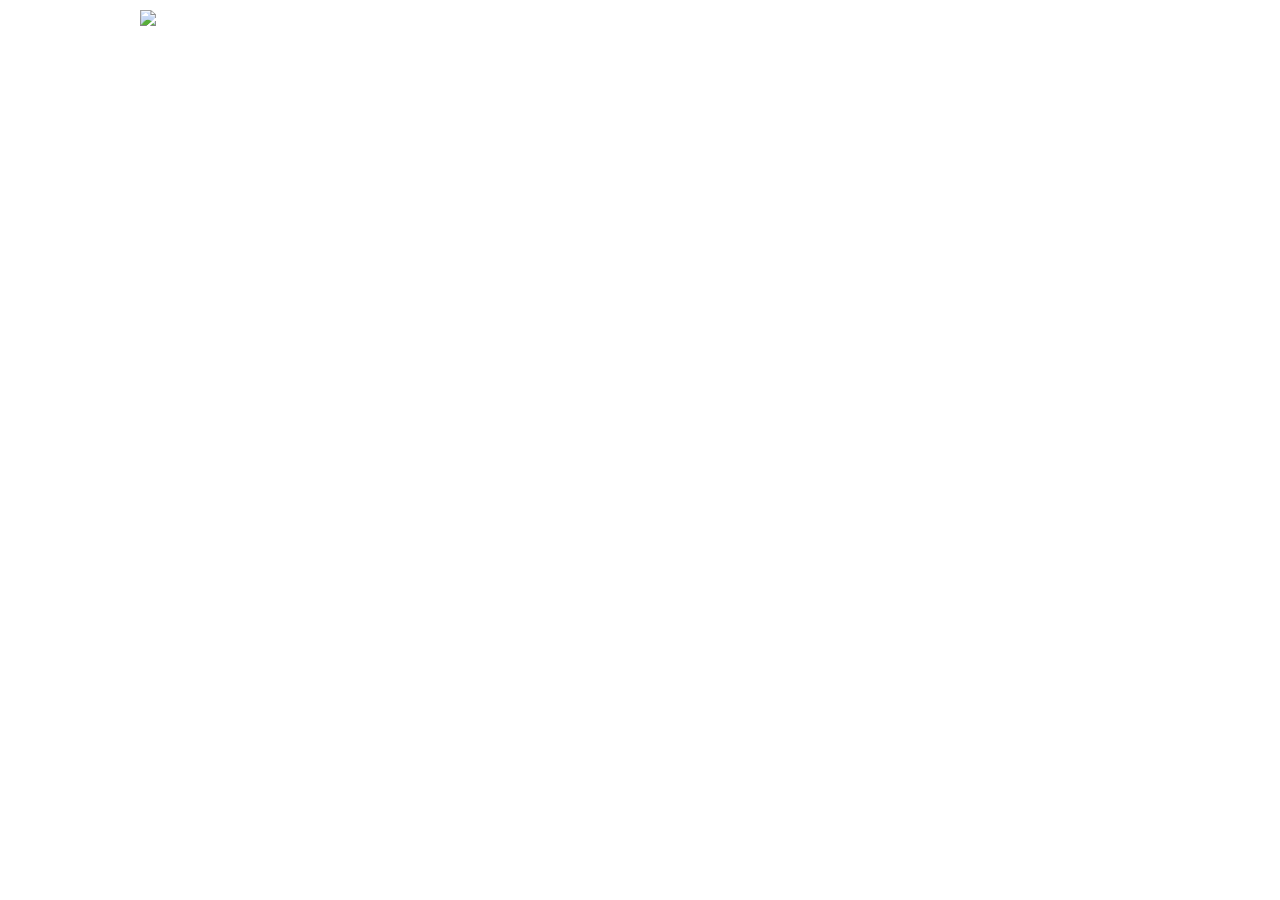
==== HTML/index.html @ 5599c860 "slick slider" ====
<!DOCTYPE html>
<html lang = "eng">
	<head>
		<title> Hector Chen </title>
		<meta name = "viewport" content = "width = device-width, initial-scale=1">
		<meta charset = "uft-8">
		<link rel = "shortcut_icon" href = "..." >
		<link href='https://fonts.googleapis.com/css?family=Pacifico' rel='stylesheet' type='text/css'>		
		<link rel = "stylesheet" href = "../CSS/style.css" >
	</head>

<body>
	<div class = "main">
		<div id = "container">
			<div class = "header">
				<div class = "center">
					<div class = "nav-down">
						<img class = "logo" src="../images/logo.png"/>

						<nav>
							<a class = "navbar" href="index.html">About</a>
							<a class = "navbar" href="portfolio.html">Work</a>
							<a class = "navbar" href="notes.html">Notes</a>
						</nav>
					</div>
				</div>
			</div>

			<span>
				<h1>I'm Hector</h1>
			</span>			
			<span>
				<h2>Death Before Defeat</h2>
			</span>
		</div>

	</div>

<script src="https://ajax.googleapis.com/ajax/libs/jquery/1.12.4/jquery.min.js"></script>
<script>
////// Hide Header on on scroll down
var didScroll;
var lastScrollTop = 0;
var delta = 5;
var navbarHeight = $('header').outerHeight();

$(window).scroll(function(event){
    didScroll = true;
});

setInterval(function() {
    if (didScroll) {
        hasScrolled();
        didScroll = false;
    }
}, 250);

function hasScrolled() {
    var st = $(this).scrollTop();
    
    // Make sure they scroll more than delta
    if(Math.abs(lastScrollTop - st) <= delta)
        return;
    
    // If they scrolled down and are past the navbar, add class .nav-up.
    // This is necessary so you never see what is "behind" the navbar.
    if (st > lastScrollTop && st > navbarHeight){
        // Scroll Down
        $('.header').removeClass('nav-down').addClass('nav-up');
    } else {
        // Scroll Up
        if(st + $(window).height() < $(document).height()) {
            $('.header').removeClass('nav-up').addClass('nav-down');
        }
    }
    
    lastScrollTop = st;
}

//CHANGE NAVBAR COLOR
$(document).ready(function(){       
   var scroll_start = 0;
   var startchange = $('#head');
   var offset = startchange.offset();
   $(document).scroll(function() { 
      scroll_start = $(this).scrollTop();
      if(scroll_start > offset.top) {
      	  $('.header').css("background-image", "none");
          $('.header').css('background-color', 'black');
       } else {
         $('.header').css("background-image", "url(../images/101.jpg)");

       }
   });
});

/////////

</script>

	

</body>
</html>
---- CSS/style.css ----
@font-face {
    font-family: 'mohave'; /*a name to be used later*/
    src: url('../Fonts/Mohave-Typefaces/Mohave-SemiBold.otf'); /*URL to font*/
}
body {
	margin: 0;
	font-family: 'mohave', cursive;
}


.main{
	height: 700px;
	background-image: url(../images/101.jpg);
	background-repeat: no-repeat;
	background-size: cover;
	background-position: center center;
}



.header {
	background-image: url(../images/101.jpg);
	background-size: cover;
    height: 60px;
    position: fixed;
    top: 0;
    transition: top 0.4s ease-in-out;
    width: 100%;
}

@media screen and (min-width: 1000px){
	#container{
		height: 700px;
		width: 100%;
		margin: 0 auto;

	}
}

#container{
	height: 700px;
	width: 100%;
	margin: 0 auto;
	text-align:center;
}



.center{
	width: 1000px;
	margin: 0 auto;
}

.nav-up {
    top: -60px;
}

.logo{
	float: left;
	margin-top: 10px;
}

nav{
	float: right;
	margin-top: 26px;
}

.navbar{
	color: #fff;
	font-size: 20px;
	margin-left: 25px;
	text-decoration: none;
}

.navbar:hover{
	text-decoration: underline;
}

span{
	width: 100%;
}

h1{
	font-size: 80px;
	color: #fff;
	text-align: center;
	clear: both;
	padding-top: 200px;
}

h2{
	font-size: 36px;
	color: #fff;
	text-align: center;
	clear: both;
	margin-top: -60px;
}

/*
 * HEADER STYLE
 */

 #head{
 	width: 100%;
 	height: 300px;
 	background-image: url(../images/101.jpg);
	background-repeat: no-repeat;
	background-size: cover;
	background-attachment: fixed;


 }

 .portfolio{
 	padding-top: 100px;

 }

 .port{
 	height: 250px;
 	width: 300px;

 }


.pad{
 	margin-left: 50px;
 }

.one{
 	margin-top: 50px;
}

.two{
 	margin-top: 50px;
}

.three{
 	margin-top: 50px;
}

footer{

 	width: 100%;
 	height: 300px;
 	margin-top: 210px;
 	background-color: #C3272B;
	background-repeat: no-repeat;
	background-size: cover;
	background-position: center center;
	background-attachment: fixed;
	margin-bottom: 0px;

 }


#foot{
	width: 1000px;
	height:100%;
	margin: 0 auto;
}

div.social {
	float: left;
	margin-top: 20px;
}

h3.smtext{
	color: #fff;
	margin-bottom: 0px;
}

.sm{
 	width: 50px;
 	height: 50px;
 }

 div.email {
	float: right;
	margin-top: 20px;
}

h3.emailtext{
	color: #fff;
	margin-bottom: 0px;
}
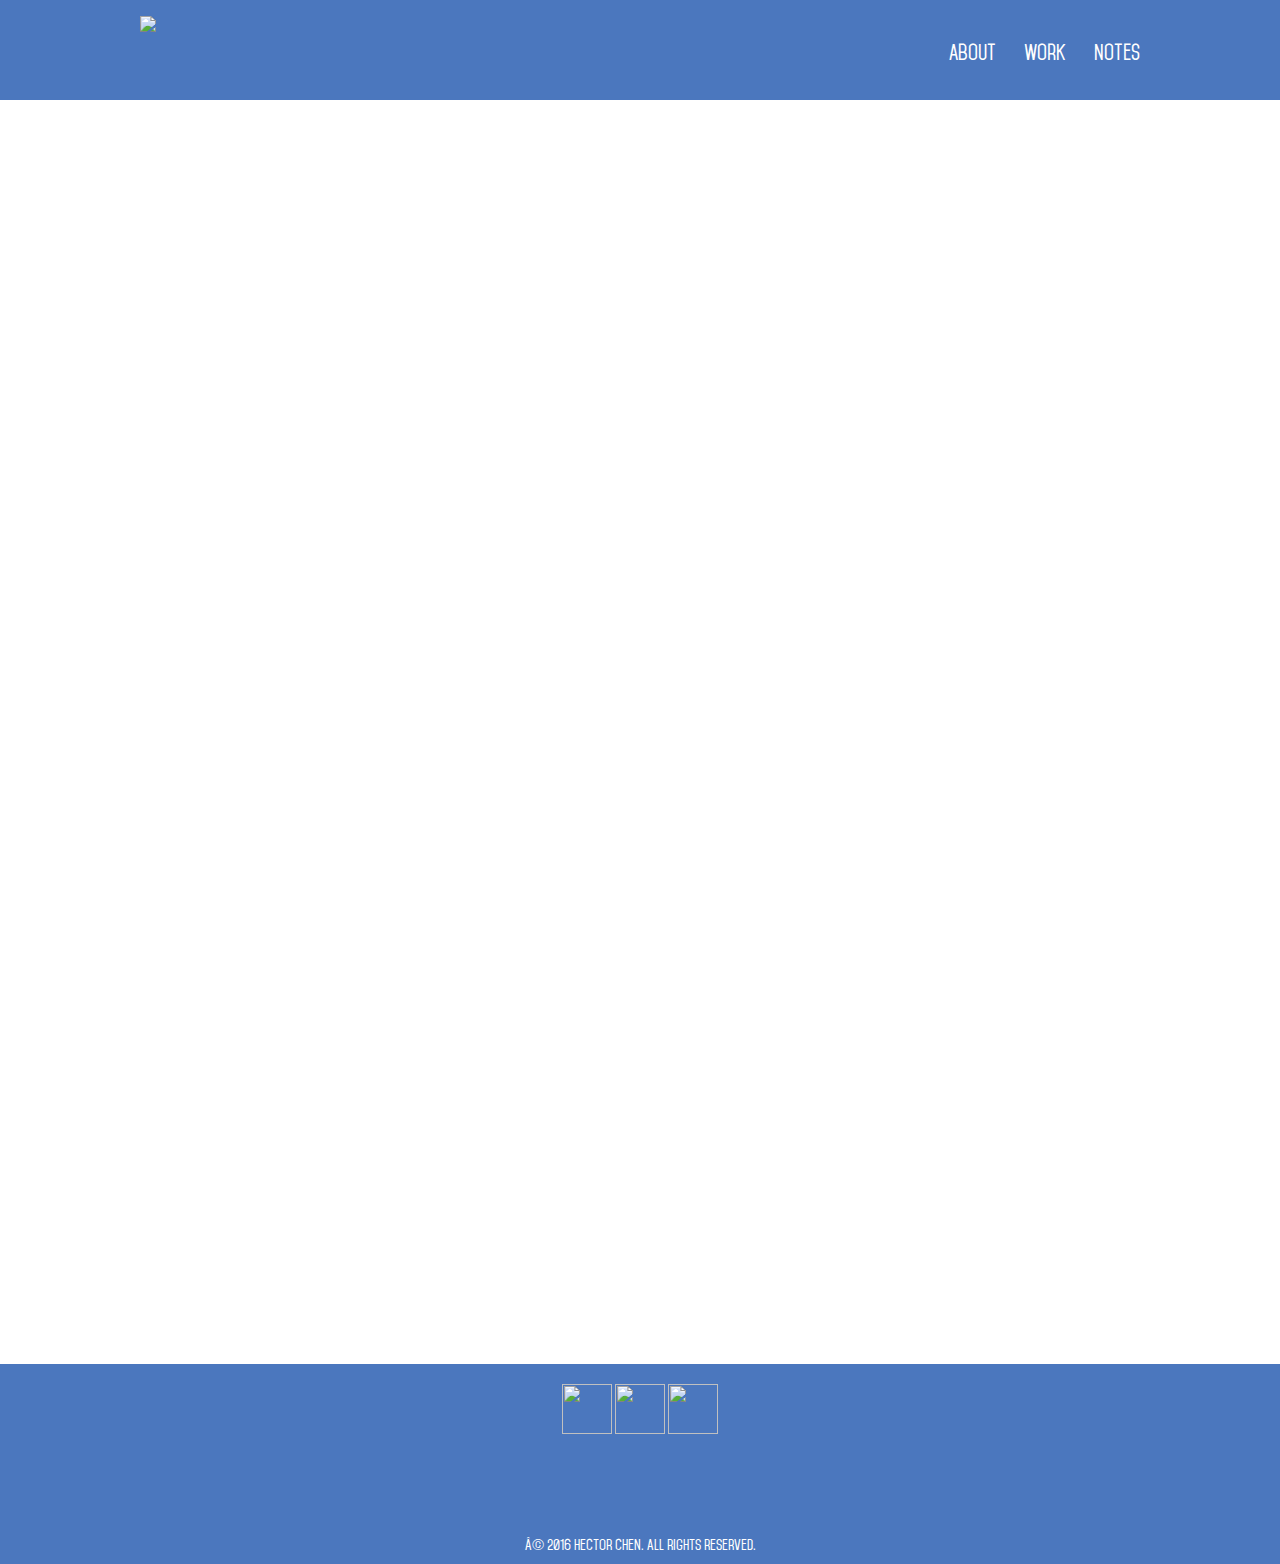
==== commit c869c569: "flat ui integrated" ====
--- a/HTML/index.html
+++ b/HTML/index.html
@@ -4,37 +4,78 @@
 		<title> Hector Chen </title>
 		<meta name = "viewport" content = "width = device-width, initial-scale=1">
 		<meta charset = "uft-8">
-		<link rel = "shortcut_icon" href = "..." >
+		<link rel = "shortcut_icon" href = "../images/favicons/favicon.ico" >
+
+
+
+
 		<link href='https://fonts.googleapis.com/css?family=Pacifico' rel='stylesheet' type='text/css'>		
-		<link rel = "stylesheet" href = "../CSS/style.css" >
+    	<link rel="stylesheet" type = 'text/css' href = "../bootstrap-hc/css/bootstrap.css" >
+
+    	<link rel="stylesheet" type = 'text/css' href = "../CSS/style.css" >
 	</head>
 
 <body>
-	<div class = "main">
-		<div id = "container">
-			<div class = "header">
-				<div class = "center">
-					<div class = "nav-down">
-						<img class = "logo" src="../images/logo.png"/>
+	<div id = "bootstrap-overrides">
 
-						<nav>
-							<a class = "navbar" href="index.html">About</a>
-							<a class = "navbar" href="portfolio.html">Work</a>
-							<a class = "navbar" href="notes.html">Notes</a>
-						</nav>
-					</div>
-				</div>
+	<div class="header">
+		<div class = "center">
+			<div class = "nav-down">
+				<a href="index.html"><img class = "logo" src="../images/huskylogo.png"/></a>
+
+				<nav>
+					<a class = "navlinks" href="index.html">About</a>
+					<a class = "navlinks" href="portfolio.html">Work</a>
+					<a class = "navlinks" href="notes.html">Notes</a>
+				</nav>
 			</div>
-
-			<span>
-				<h1>I'm Hector</h1>
-			</span>			
-			<span>
-				<h2>Death Before Defeat</h2>
-			</span>
 		</div>
 
 	</div>
+
+	<div class = "main">
+		<div id = "container">
+			
+			<span>
+				<h1 class = "title">I'm Hector</h1>
+			</span>			
+			<span>
+				<h2 class = "slogan">Death Before Defeat</h2>
+			</span>
+		</div>
+	</div>
+	
+
+	<div class = "about">
+	</div>
+
+	</div>
+
+	<footer>
+
+
+		<div id = "foot">
+
+			<div class = "social">
+				<a href = "https://facebook.com/hector.chen"> <img class = "sm" src="../images/socialmediabadge/facebook.png"></a>				
+				<a href = "https://www.linkedin.com/in/hector-chen-bba446b5"> <img class = "sm" src="../images/socialmediabadge/linkedin.png"></a>
+				<a href = "https://github.com/hpc001"> <img class = "sm" src="../images/socialmediabadge/github.png"></a>				
+
+			</div>
+
+
+
+			<p class = "copyright">© 2016 <a id = "cr" href="http://hectorchen.com">Hector Chen</a>. All rights reserved.</p>
+
+		</div>
+		
+
+
+
+
+	</footer>
+
+
 
 <script src="https://ajax.googleapis.com/ajax/libs/jquery/1.12.4/jquery.min.js"></script>
 <script>
@@ -80,15 +121,30 @@
 //CHANGE NAVBAR COLOR
 $(document).ready(function(){       
    var scroll_start = 0;
-   var startchange = $('#head');
+   var startchange = $('.main');
    var offset = startchange.offset();
    $(document).scroll(function() { 
       scroll_start = $(this).scrollTop();
       if(scroll_start > offset.top) {
-      	  $('.header').css("background-image", "none");
-          $('.header').css('background-color', 'black');
+      	    	//$('.header').css("background-image", "none");
+	          	$('.header').css('background-color', 'white');
+	          	$('.navlinks').css('color', '#4B77BE');
+	          	//$('.header').fadeIn('slow');
+	          	//$('.header').css('border-bottom', 'ridge 1px grey');
+	          	$('.header').css('box-shadow', '0px 7px 2px -6px #777');
+
+
        } else {
-         $('.header').css("background-image", "url(../images/101.jpg)");
+       	  	$('.header').fadeIn('slow', function () {
+		         $('.header').css('background-color', '#4B77BE');
+		         //$('.header').css("background-image", "url(../images/101.jpg)");
+		         //$('.header').fadeIn('slow');
+	          		$('.navlinks').css('color', '#FFF');
+
+
+		          //$('.header').css('border-bottom', 'none');
+		          $('.header').css('box-shadow', 'none');
+      		});
 
        }
    });
--- a/CSS/style.css
+++ b/CSS/style.css
@@ -9,23 +9,30 @@
 
 
 .main{
-	height: 700px;
-	background-image: url(../images/101.jpg);
+ 	width: 100%;
+ 	height: 100%;
+ 	padding-top: 100px;
+ 	background-image: url(../images/17-final.jpg);
 	background-repeat: no-repeat;
 	background-size: cover;
-	background-position: center center;
-}
-
+	background-attachment: fixed;
+}
 
 
 .header {
-	background-image: url(../images/101.jpg);
-	background-size: cover;
-    height: 60px;
+	background-color: #4B77BE;
+	background-size: cover;
+    height: 100px;
     position: fixed;
     top: 0;
     transition: top 0.4s ease-in-out;
     width: 100%;
+ 
+}
+
+.header div.load{
+
+    opacity: 0;
 }
 
 @media screen and (min-width: 1000px){
@@ -33,6 +40,7 @@
 		height: 700px;
 		width: 100%;
 		margin: 0 auto;
+	text-align:center;
 
 	}
 }
@@ -45,6 +53,10 @@
 }
 
 
+.about{
+	height: 300px;
+}
+
 
 .center{
 	width: 1000px;
@@ -52,27 +64,31 @@
 }
 
 .nav-up {
-    top: -60px;
+    top: -100px;
 }
 
 .logo{
 	float: left;
-	margin-top: 10px;
+	height:65px; ;
+	margin-top: 16px;
 }
 
 nav{
 	float: right;
-	margin-top: 26px;
-}
-
-.navbar{
+	padding-top: 38px;
+}
+
+
+
+#bootstrap-overrides .navlinks{
 	color: #fff;
 	font-size: 20px;
 	margin-left: 25px;
+
 	text-decoration: none;
 }
 
-.navbar:hover{
+#bootstrap-overrides .navlinks:hover{
 	text-decoration: underline;
 }
 
@@ -80,15 +96,15 @@
 	width: 100%;
 }
 
-h1{
+#bootstrap-overrides h1{
 	font-size: 80px;
 	color: #fff;
 	text-align: center;
 	clear: both;
-	padding-top: 200px;
-}
-
-h2{
+	padding-top: 20px;
+}
+
+#bootstrap-overrides h2{
 	font-size: 36px;
 	color: #fff;
 	text-align: center;
@@ -102,19 +118,14 @@
 
  #head{
  	width: 100%;
- 	height: 300px;
- 	background-image: url(../images/101.jpg);
+ 	height: 350px;
+ 	padding-top: 100px;
+	background-color: #4B77BE;
 	background-repeat: no-repeat;
 	background-size: cover;
 	background-attachment: fixed;
-
-
- }
-
- .portfolio{
- 	padding-top: 100px;
-
- }
+ }
+
 
  .port{
  	height: 250px;
@@ -142,9 +153,9 @@
 footer{
 
  	width: 100%;
- 	height: 300px;
+ 	height: 200px;
  	margin-top: 210px;
- 	background-color: #C3272B;
+ 	background-color: #4B77BE;
 	background-repeat: no-repeat;
 	background-size: cover;
 	background-position: center center;
@@ -161,8 +172,8 @@
 }
 
 div.social {
-	float: left;
-	margin-top: 20px;
+	 text-align:center;
+	padding-top: 20px;
 }
 
 h3.smtext{
@@ -185,11 +196,22 @@
 	margin-bottom: 0px;
 }
 
-
-
-
-
-
-
-
-
+p.copyright{
+	padding-top: 100px;
+	text-align: center;
+	color: #fff;
+	text-decoration: none;
+
+}
+
+#cr{
+color: inherit;
+}
+
+
+
+
+
+
+
+
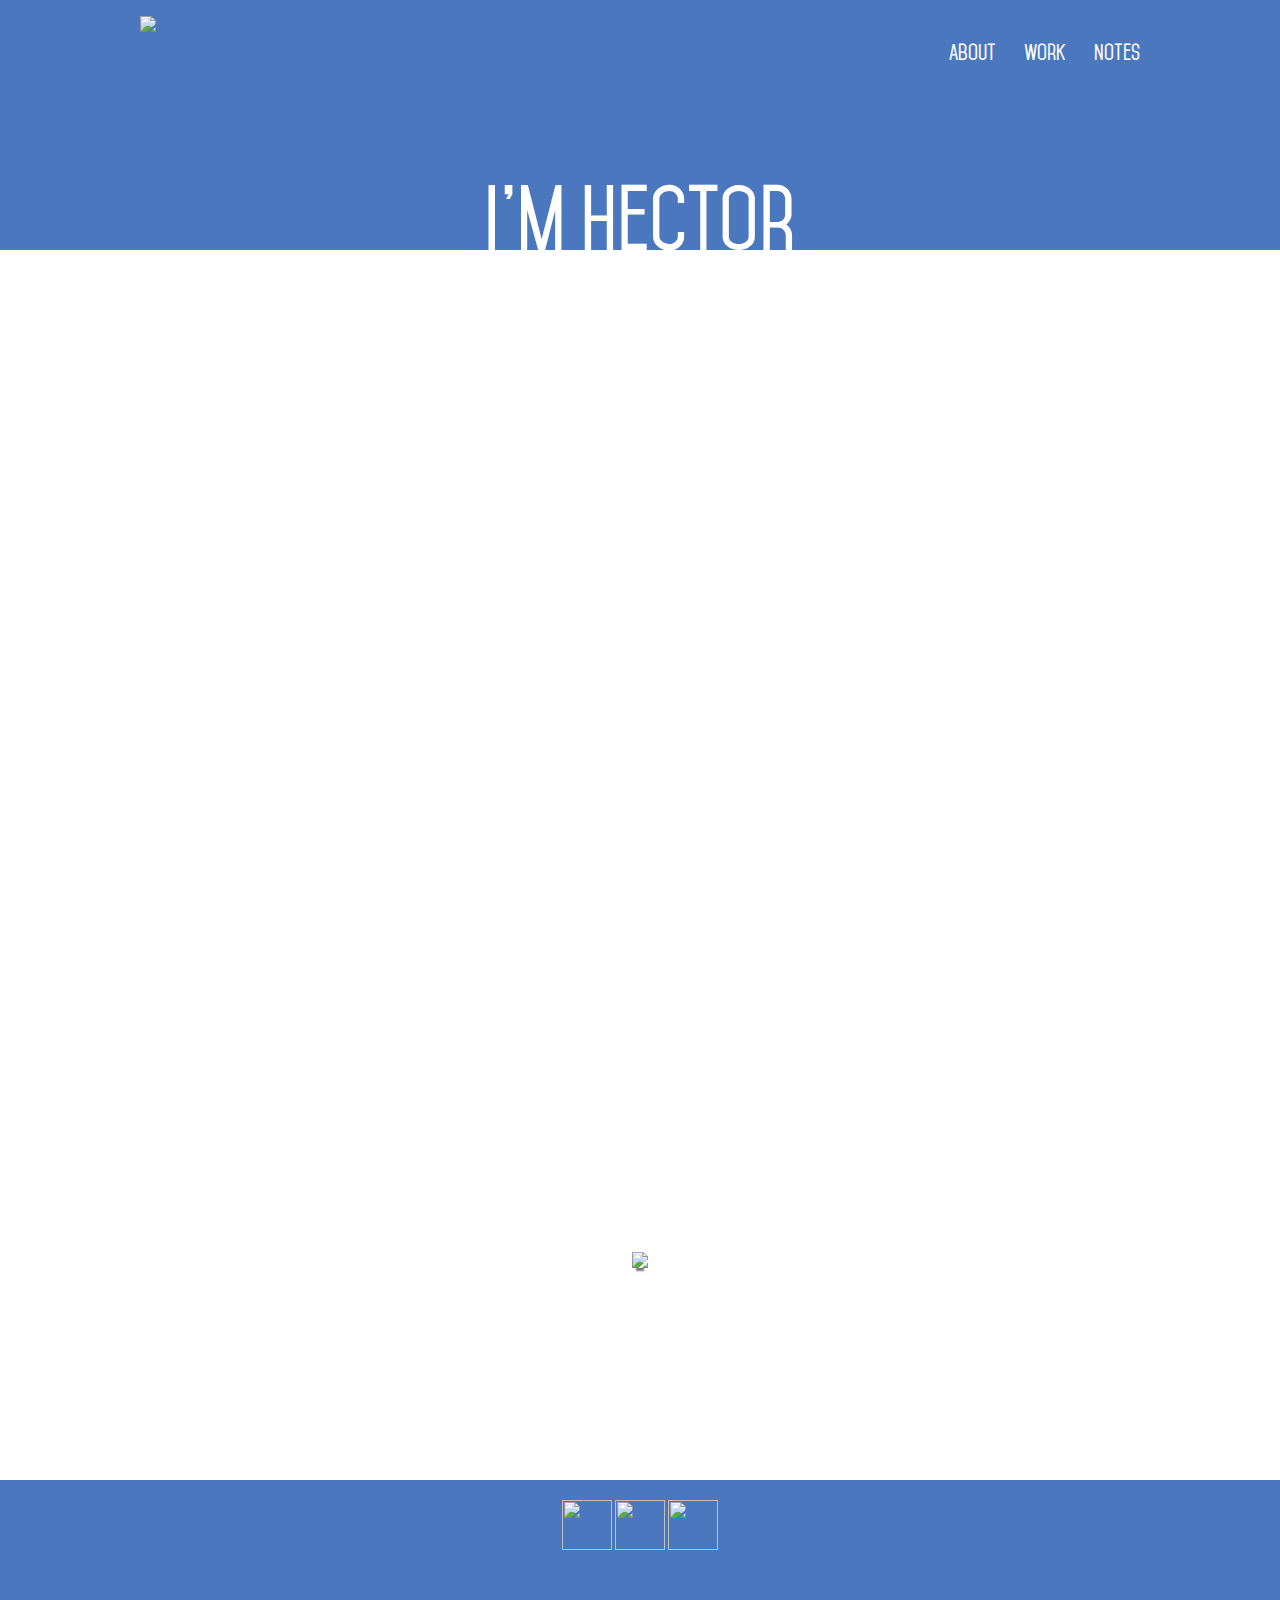
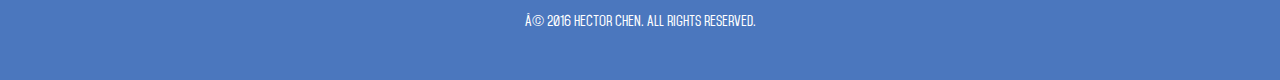
==== commit 123d83fc: "footer/email added" ====
--- a/HTML/index.html
+++ b/HTML/index.html
@@ -33,21 +33,26 @@
 
 	</div>
 
+	<div class = "abovemain">
+		<span>
+					<h1 class = "title">I'm Hector</h1>
+		</span>			
+	</div>
+
 	<div class = "main">
 		<div id = "container">
-			
-			<span>
-				<h1 class = "title">I'm Hector</h1>
-			</span>			
-			<span>
-				<h2 class = "slogan">Death Before Defeat</h2>
-			</span>
+			<a id = box-link href="notes.html"></a>
+
 		</div>
 	</div>
 	
 
 	<div class = "about">
 	</div>
+
+			<div class = "email">
+				<a href="mailto:hectorchen6@gmail.com" target="_top"><img src="../images/messageicon.jpg"></a>				
+			</div>
 
 	</div>
 
@@ -65,13 +70,11 @@
 
 
 
+
 			<p class = "copyright">© 2016 <a id = "cr" href="http://hectorchen.com">Hector Chen</a>. All rights reserved.</p>
 
 		</div>
 		
-
-
-
 
 	</footer>
 
@@ -121,7 +124,7 @@
 //CHANGE NAVBAR COLOR
 $(document).ready(function(){       
    var scroll_start = 0;
-   var startchange = $('.main');
+   var startchange = $('.abovemain');
    var offset = startchange.offset();
    $(document).scroll(function() { 
       scroll_start = $(this).scrollTop();
--- a/CSS/style.css
+++ b/CSS/style.css
@@ -7,16 +7,6 @@
 	font-family: 'mohave', cursive;
 }
 
-
-.main{
- 	width: 100%;
- 	height: 100%;
- 	padding-top: 100px;
- 	background-image: url(../images/17-final.jpg);
-	background-repeat: no-repeat;
-	background-size: cover;
-	background-attachment: fixed;
-}
 
 
 .header {
@@ -30,10 +20,35 @@
  
 }
 
-.header div.load{
-
-    opacity: 0;
-}
+/*secret box link!!!*/
+#box-link { 
+		position: absolute; 
+		top: 168px; 
+		left: 271px; 
+		width: 135px; 
+		height: 155px; 
+		background-color: transparent; 
+}
+
+.abovemain{
+	padding-top: 100px;
+	height: 250px;
+	background-color: #4B77BE;
+	overflow: hidden;
+}
+
+
+.main{
+ 	width: 100%;
+ 	height: 100%;
+ 	background-image: url(../images/17-final.jpg);
+	background-repeat: no-repeat;
+	background-size: cover;
+	background-position: center; 
+	position: relative;
+
+}
+
 
 @media screen and (min-width: 1000px){
 	#container{
@@ -186,9 +201,14 @@
  	height: 50px;
  }
 
- div.email {
-	float: right;
-	margin-top: 20px;
+ div.email{
+ 	text-align: center;
+
+
+ }
+
+.email > a > img{
+	box-shadow: 0px 7px 2px -4px #777;
 }
 
 h3.emailtext{
@@ -197,7 +217,7 @@
 }
 
 p.copyright{
-	padding-top: 100px;
+	padding-top: 60px;
 	text-align: center;
 	color: #fff;
 	text-decoration: none;
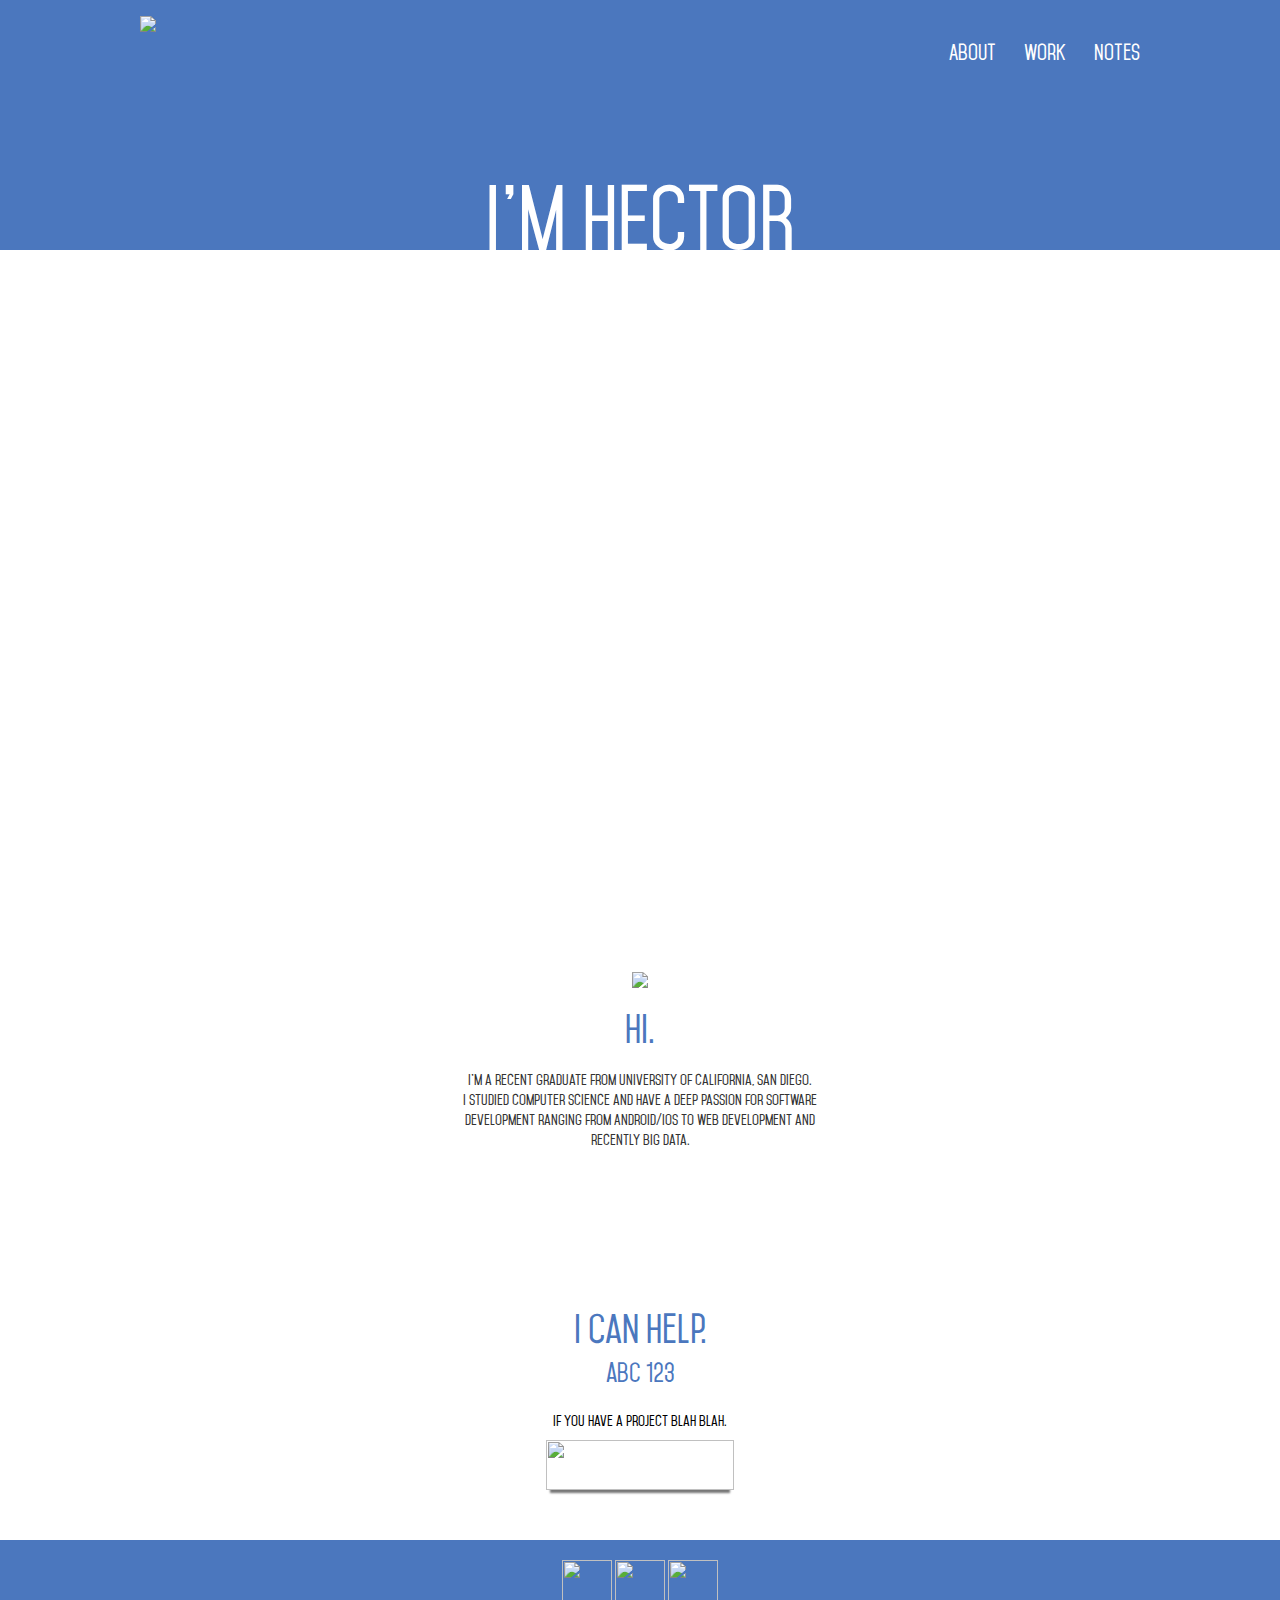
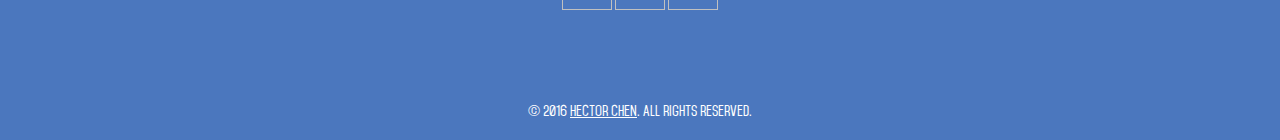
==== commit 3472624d: "about me section" ====
--- a/HTML/index.html
+++ b/HTML/index.html
@@ -5,59 +5,67 @@
 		<meta name = "viewport" content = "width = device-width, initial-scale=1">
 		<meta charset = "uft-8">
 		<link rel = "shortcut_icon" href = "../images/favicons/favicon.ico" >
-
-
-
-
 		<link href='https://fonts.googleapis.com/css?family=Pacifico' rel='stylesheet' type='text/css'>		
     	<link rel="stylesheet" type = 'text/css' href = "../bootstrap-hc/css/bootstrap.css" >
-
     	<link rel="stylesheet" type = 'text/css' href = "../CSS/style.css" >
 	</head>
 
 <body>
 	<div id = "bootstrap-overrides">
-
-	<div class="header">
-		<div class = "center">
-			<div class = "nav-down">
-				<a href="index.html"><img class = "logo" src="../images/huskylogo.png"/></a>
-
-				<nav>
-					<a class = "navlinks" href="index.html">About</a>
-					<a class = "navlinks" href="portfolio.html">Work</a>
-					<a class = "navlinks" href="notes.html">Notes</a>
-				</nav>
+		<div class="header">
+			<div class = "center">
+				<div class = "nav-down">
+					<a href="index.html"><img class = "logo" src="../images/huskylogo.png"/></a>
+					<nav>
+						<a class = "navlinks" href="index.html">About</a>
+						<a class = "navlinks" href="portfolio.html">Work</a>
+						<a class = "navlinks" href="notes.html">Notes</a>
+					</nav>
+				</div>
 			</div>
 		</div>
 
-	</div>
+		<div class = "abovemain">
+			<span>
+				<h1 class = "title">I'M HECTOR</h1>
+			</span>			
+		</div>
 
-	<div class = "abovemain">
-		<span>
-					<h1 class = "title">I'm Hector</h1>
-		</span>			
-	</div>
+		<div class = "main">
+			<div id = "container">
+				<a id = box-link href="notes.html"></a>
+			</div>
+		</div>
+		
 
-	<div class = "main">
-		<div id = "container">
-			<a id = box-link href="notes.html"></a>
+		<section id = "about">
+			<header>
+				<img src="../images/smallicon.png">
+			</header>
+			<h2 class = "hi"> Hi. </h2>
+			<p> I'm a recent graduate from University of California, San Diego. <br>
+				I studied Computer Science and have a deep passion for software <br>
+				development ranging from Android/iOS to Web Development and <br>
+				recently Big Data. 
+			</p>
 
-		</div>
-	</div>
-	
+		</section>
 
-	<div class = "about">
-	</div>
-
-			<div class = "email">
-				<a href="mailto:hectorchen6@gmail.com" target="_top"><img src="../images/messageicon.jpg"></a>				
+		<section id = "contactme">
+			<header> 
+				<h2> I can help. </h2>
+				<h3> abc 123 </h3>
+			</header>
+			<p> if you have a project blah blah. </p>
+ 			
+ 			<div class = "email">
+					<a href="mailto:hectorchen6@gmail.com" target="_top"><img src="../images/messageicon.jpg" height= "50" width="188"></a>				
 			</div>
 
+		</section>
 	</div>
 
 	<footer>
-
 
 		<div id = "foot">
 
@@ -71,7 +79,7 @@
 
 
 
-			<p class = "copyright">© 2016 <a id = "cr" href="http://hectorchen.com">Hector Chen</a>. All rights reserved.</p>
+			<p class = "copyright">&copy; 2016 <a id = "cr" href="http://hectorchen.com">Hector Chen</a>. All rights reserved.</p>
 
 		</div>
 		
@@ -86,7 +94,7 @@
 var didScroll;
 var lastScrollTop = 0;
 var delta = 5;
-var navbarHeight = $('header').outerHeight();
+var navbarHeight = $('.header').outerHeight();
 
 $(window).scroll(function(event){
     didScroll = true;
@@ -108,7 +116,7 @@
     
     // If they scrolled down and are past the navbar, add class .nav-up.
     // This is necessary so you never see what is "behind" the navbar.
-    if (st > lastScrollTop && st > navbarHeight){
+    if (st > lastScrollTop ){
         // Scroll Down
         $('.header').removeClass('nav-down').addClass('nav-up');
     } else {
--- a/CSS/style.css
+++ b/CSS/style.css
@@ -18,6 +18,13 @@
     transition: top 0.4s ease-in-out;
     width: 100%;
  
+}
+
+.abovemain{
+	padding-top: 100px;
+	height: 250px;
+	background-color: #4B77BE;
+	overflow: hidden;
 }
 
 /*secret box link!!!*/
@@ -30,14 +37,6 @@
 		background-color: transparent; 
 }
 
-.abovemain{
-	padding-top: 100px;
-	height: 250px;
-	background-color: #4B77BE;
-	overflow: hidden;
-}
-
-
 .main{
  	width: 100%;
  	height: 100%;
@@ -45,7 +44,6 @@
 	background-repeat: no-repeat;
 	background-size: cover;
 	background-position: center; 
-	position: relative;
 
 }
 
@@ -68,9 +66,22 @@
 }
 
 
-.about{
+#about{
+	margin-top: 20px;
+	text-align: center;
 	height: 300px;
 }
+
+#about .hi{
+	color: #4B77BE;
+	margin-top: 20px;
+}
+
+#about p{
+	margin-top: -10px;
+}
+
+
 
 
 .center{
@@ -125,6 +136,28 @@
 	text-align: center;
 	clear: both;
 	margin-top: -60px;
+}
+
+#contactme{
+	text-align: center;
+	margin-top: 100px;
+}
+
+#contactme h2{
+	color: #4B77BE;
+	clear: both;
+
+}
+
+#contactme h3{
+	color: #4B77BE;
+	clear: both;
+	margin-top: -20px;
+}
+
+#contactme p{
+	color: #000000;
+	clear: both;
 }
 
 /*
@@ -166,10 +199,9 @@
 }
 
 footer{
-
  	width: 100%;
  	height: 200px;
- 	margin-top: 210px;
+ 	margin-top: 50px;
  	background-color: #4B77BE;
 	background-repeat: no-repeat;
 	background-size: cover;
@@ -217,21 +249,21 @@
 }
 
 p.copyright{
-	padding-top: 60px;
+	padding-top: 90px;
 	text-align: center;
 	color: #fff;
 	text-decoration: none;
-
 }
 
 #cr{
 color: inherit;
-}
-
-
-
-
-
-
-
-
+text-decoration: underline;
+}
+
+
+
+
+
+
+
+
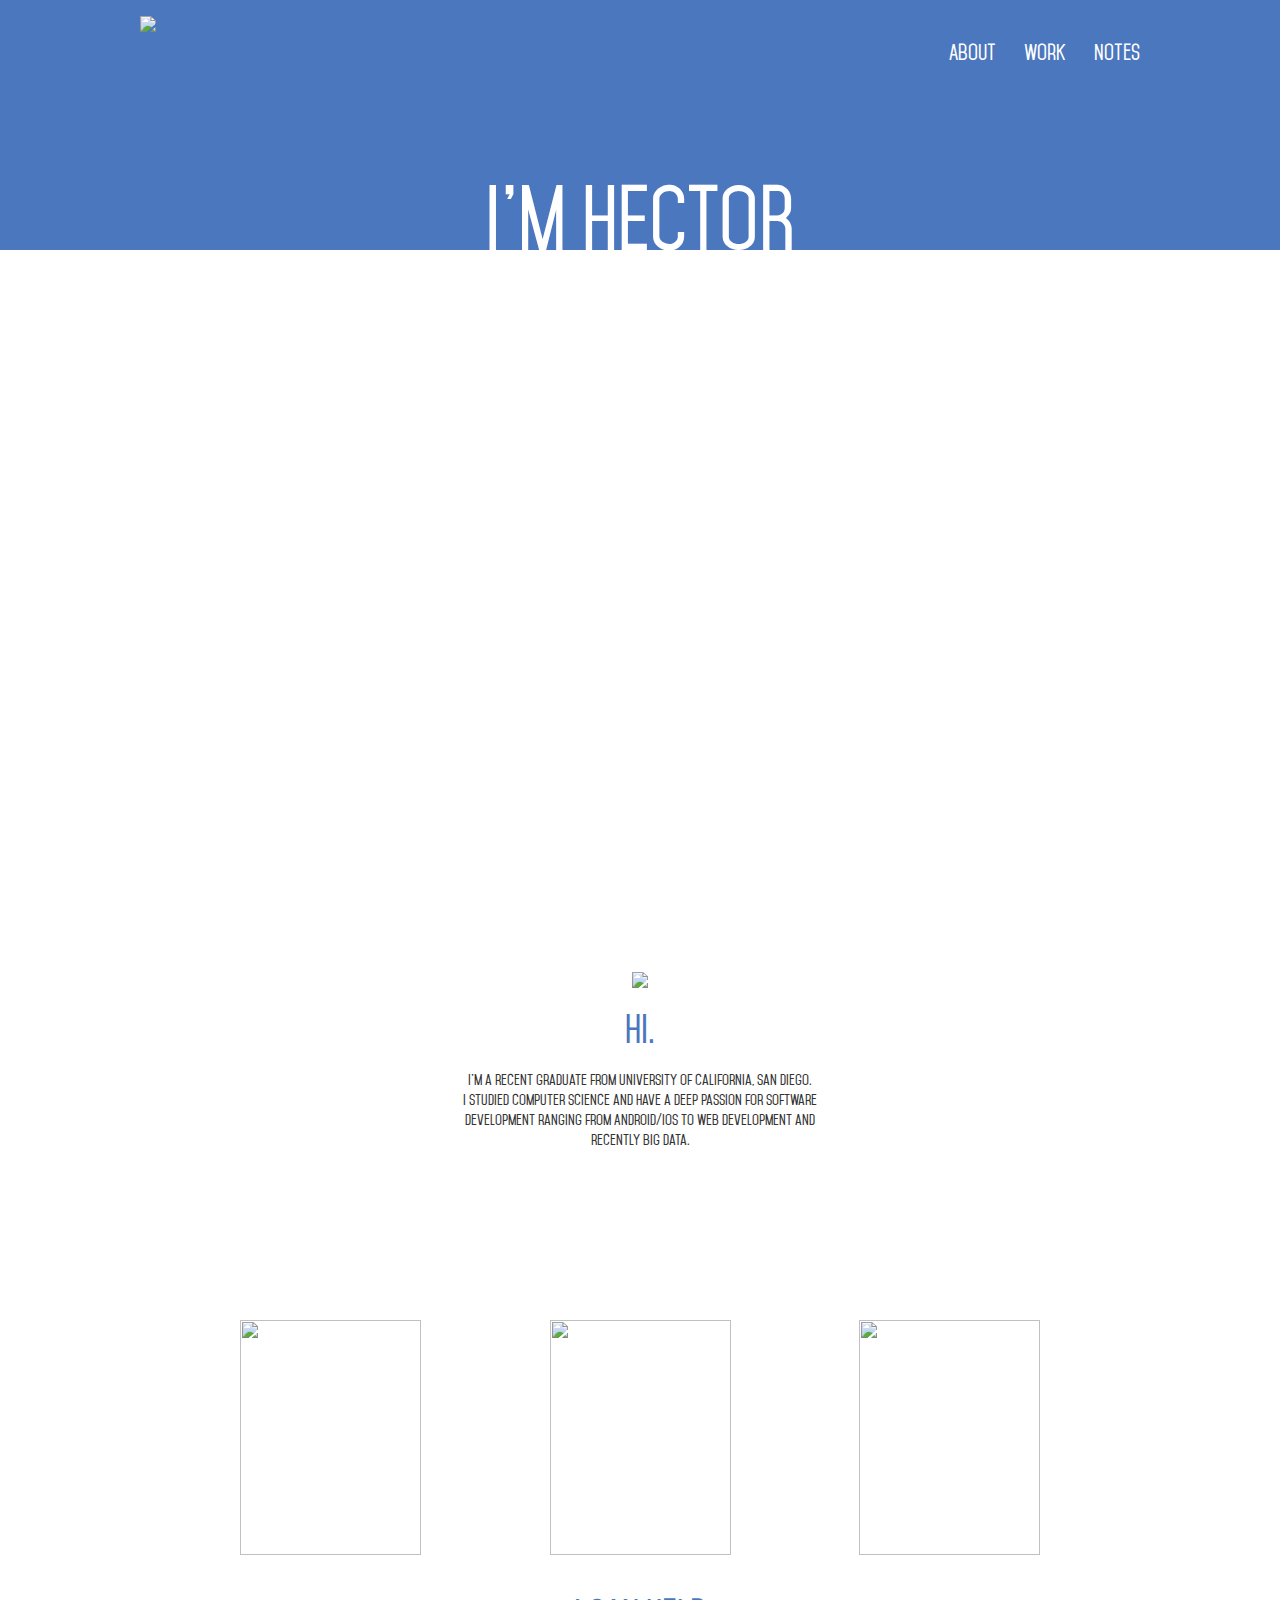
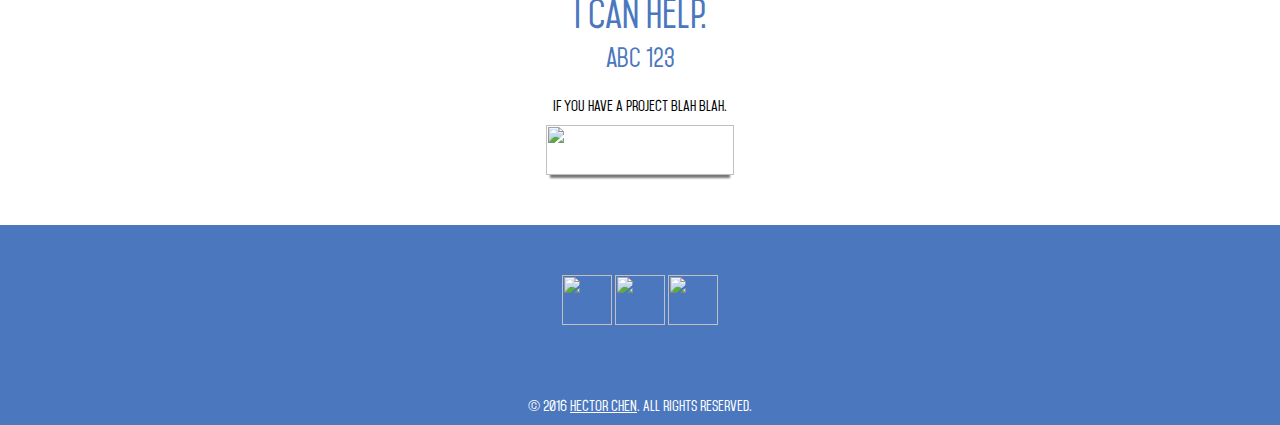
==== commit 249f5ca5: "about me description/badges" ====
--- a/HTML/index.html
+++ b/HTML/index.html
@@ -33,7 +33,6 @@
 
 		<div class = "main">
 			<div id = "container">
-				<a id = box-link href="notes.html"></a>
 			</div>
 		</div>
 		
@@ -49,6 +48,24 @@
 				recently Big Data. 
 			</p>
 
+		</section>
+
+		<section id = "summary">
+				<div id = "cf">
+						<img class = "iphonehexblue" src="../images/iphonehexblue.png" height = "235" width = "181">
+						<img class = "iphone" src="../images/iphonebadge.png" height = "235" width = "181">
+
+				</div>
+				<img class = "pencil shift" src="../images/pencilbadge.png" height = "235" width = "181" >
+				<img class = "website shift" src="../images/macbadge.png" height = "235" width = "181">
+<!--
+
+				<a id = box-link href="notes.html"></a>
+
+				<p class = "img-description"> THIS IS A TEST DESCRIPTION. <br>
+											  I HOPE THIS WORKS CUZ IT WOULD <br>
+											  BE SO TOTALLY AWESOME YAY!</p> 
+-->
 		</section>
 
 		<section id = "contactme">
@@ -139,6 +156,8 @@
       if(scroll_start > offset.top) {
       	    	//$('.header').css("background-image", "none");
 	          	$('.header').css('background-color', 'white');
+		         $('.header').css('transition', 'top 0.4s ease-in-out');
+
 	          	$('.navlinks').css('color', '#4B77BE');
 	          	//$('.header').fadeIn('slow');
 	          	//$('.header').css('border-bottom', 'ridge 1px grey');
@@ -148,6 +167,8 @@
        } else {
        	  	$('.header').fadeIn('slow', function () {
 		         $('.header').css('background-color', '#4B77BE');
+		         $('.header').css('transition', 'background-color 0.5s ease, top 0.4s ease-in-out');
+
 		         //$('.header').css("background-image", "url(../images/101.jpg)");
 		         //$('.header').fadeIn('slow');
 	          		$('.navlinks').css('color', '#FFF');
@@ -163,6 +184,9 @@
 
 /////////
 
+
+
+
 </script>
 
 	
--- a/CSS/style.css
+++ b/CSS/style.css
@@ -14,6 +14,7 @@
 	background-size: cover;
     height: 100px;
     position: fixed;
+    z-index: 9;
     top: 0;
     transition: top 0.4s ease-in-out;
     width: 100%;
@@ -27,15 +28,7 @@
 	overflow: hidden;
 }
 
-/*secret box link!!!*/
-#box-link { 
-		position: absolute; 
-		top: 168px; 
-		left: 271px; 
-		width: 135px; 
-		height: 155px; 
-		background-color: transparent; 
-}
+
 
 .main{
  	width: 100%;
@@ -53,7 +46,7 @@
 		height: 700px;
 		width: 100%;
 		margin: 0 auto;
-	text-align:center;
+		text-align:center;
 
 	}
 }
@@ -81,7 +74,74 @@
 	margin-top: -10px;
 }
 
-
+#summary{
+	padding-top: 50px;
+	width: 800px;
+	margin: 0 auto;
+	position: relative;
+	text-align: center;
+}
+
+#summary .website{
+	float: right;
+
+}
+
+#cf {
+  float:left;
+  position:relative;
+  height:235px;
+  width:181px;
+  margin:0 auto;
+}
+
+#cf img {
+  position:absolute;
+  left:0;
+  -webkit-transition: opacity .6s ease-in-out;
+  -moz-transition: opacity .6s ease-in-out;
+  -o-transition: opacity .6s ease-in-out;
+  transition: opacity .6s ease-in-out;
+}
+
+#cf img.iphone:hover {
+  opacity:0;
+}
+
+
+
+.img-description{
+
+	margin-top: 75px;
+	float:right;
+	opacity: 0;
+	transition: opacity 0.4s ease-in-out;
+
+}
+/*
+.iphone:hover + .img-description{
+opacity: 1;
+}
+*/
+/*secret box link!!!*/
+#box-link { 
+		position: absolute; 
+		top: 70px; 
+		left: 6px; 
+		width: 100px; 
+		height: 180px; 
+		background-color: transparent; 
+}
+
+#box-link:hover .img-description{
+	opacity:1;
+}
+
+#weeklywords{
+	margin-top: 20px;
+	text-align: center;
+	height: 300px;
+}
 
 
 .center{
@@ -172,6 +232,7 @@
 	background-repeat: no-repeat;
 	background-size: cover;
 	background-attachment: fixed;
+	text-align: center;
  }
 
 
@@ -201,7 +262,7 @@
 footer{
  	width: 100%;
  	height: 200px;
- 	margin-top: 50px;
+ 	margin-top: 200px;
  	background-color: #4B77BE;
 	background-repeat: no-repeat;
 	background-size: cover;
@@ -219,8 +280,8 @@
 }
 
 div.social {
-	 text-align:center;
-	padding-top: 20px;
+	text-align:center;
+	padding-top: 50px;
 }
 
 h3.smtext{
@@ -234,6 +295,7 @@
  }
 
  div.email{
+ 	margin-bottom: -150px;
  	text-align: center;
 
 
@@ -249,7 +311,7 @@
 }
 
 p.copyright{
-	padding-top: 90px;
+	padding-top: 70px;
 	text-align: center;
 	color: #fff;
 	text-decoration: none;
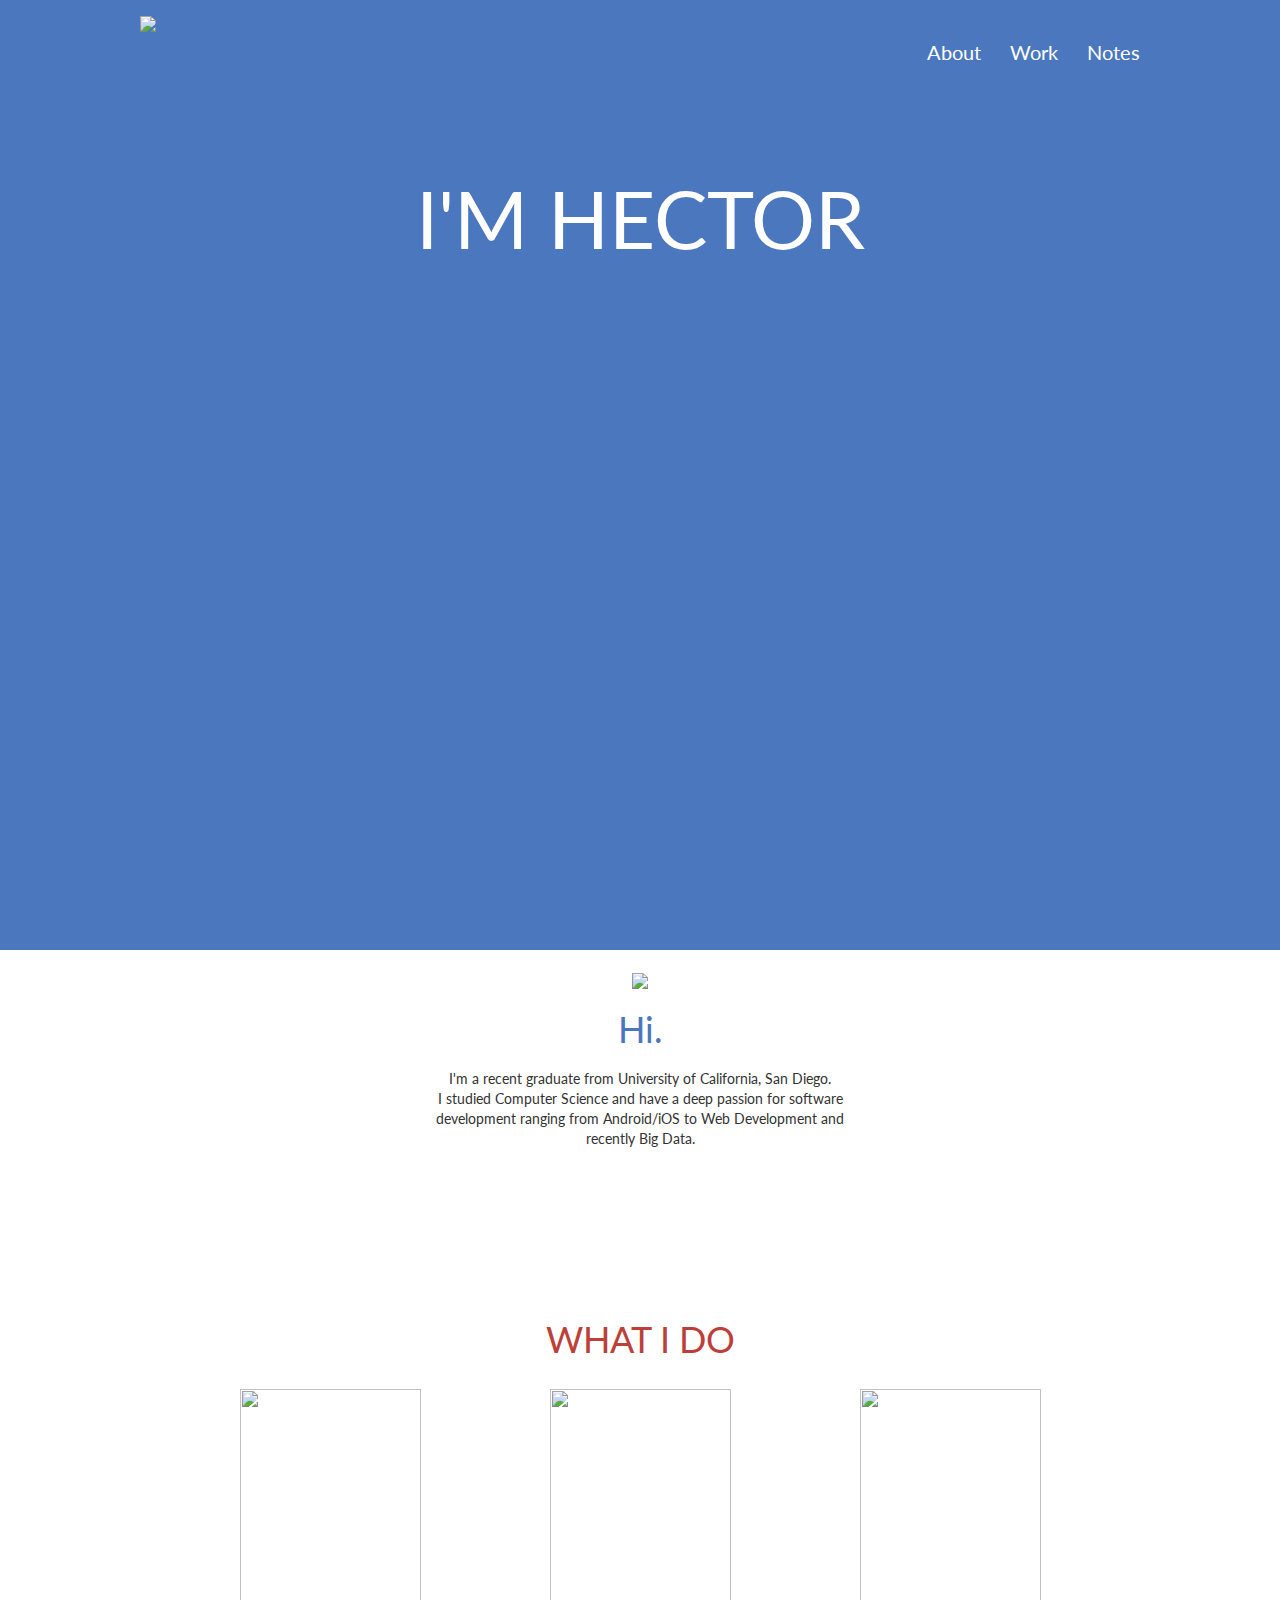
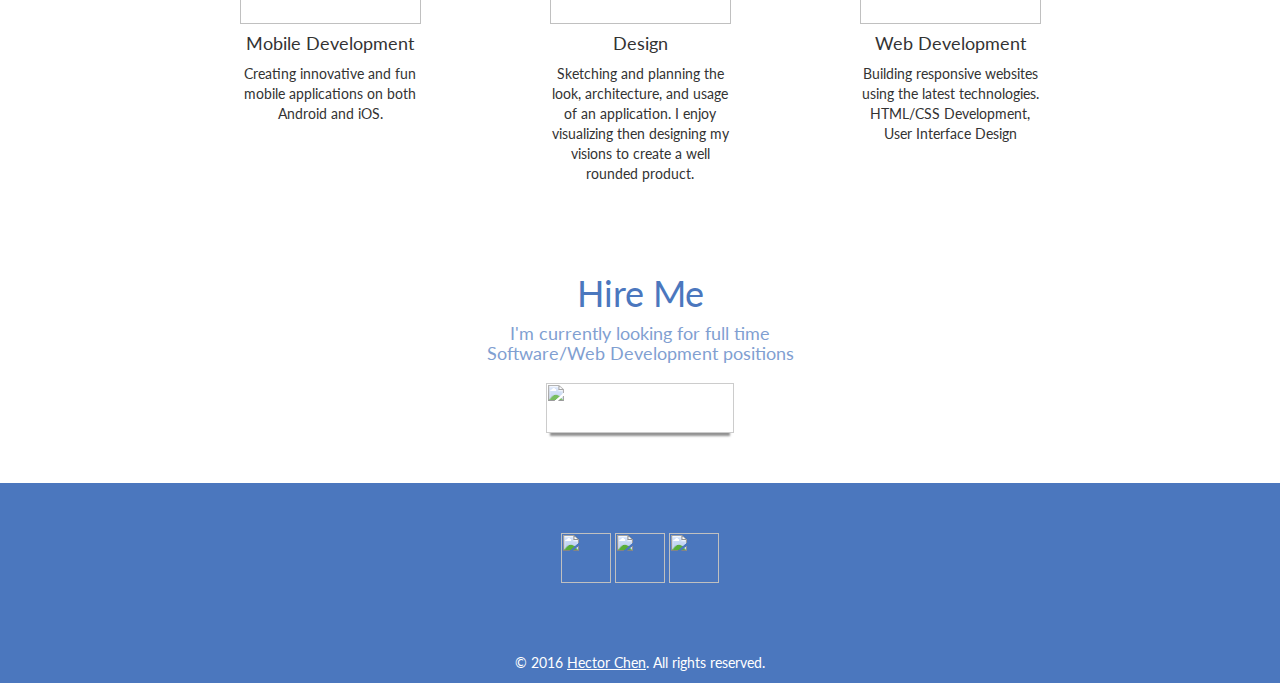
==== commit a856ae92: "index summary" ====
--- a/HTML/index.html
+++ b/HTML/index.html
@@ -50,15 +50,43 @@
 
 		</section>
 
-		<section id = "summary">
+		<div id = "summary">
+			<h2 class = "summary-title"> WHAT I DO </h2>
+			<div class = "cfcaption">
 				<div id = "cf">
 						<img class = "iphonehexblue" src="../images/iphonehexblue.png" height = "235" width = "181">
 						<img class = "iphone" src="../images/iphonebadge.png" height = "235" width = "181">
-
-				</div>
-				<img class = "pencil shift" src="../images/pencilbadge.png" height = "235" width = "181" >
-				<img class = "website shift" src="../images/macbadge.png" height = "235" width = "181">
-<!--
+				</div>
+				<div class = "caption"> <h4> Mobile Development</h4> 
+										Creating innovative and fun mobile applications 
+										on both Android and iOS. 
+				</div>
+
+			</div>
+
+			<div class = "cf2caption">
+				<div id = "cf2">
+					<img class = "pencilhexblue pencil shift" src="../images/pencilhexblue.png" height = "235" width = "181" >
+					<img class = "pencil shift" src="../images/redpencilhex.png" height = "235" width = "181" >
+				</div>
+				<span class = "caption"> <h4> Design </h4> Sketching and planning the look, architecture, and usage of
+										an application. I enjoy visualizing then designing my visions to create a 
+										well rounded product. </span>
+
+			</div>
+
+			<div class = "cf3caption">
+				<div id = "cf3">
+					<img class = "machexblue shift" src="../images/bluemac.png" height = "235" width = "181">
+					<img class = "mac shift" src="../images/redmac.png" height = "235" width = "181">
+				</div>
+				<span class = "caption"> <h4> Web Development </h4> Building responsive websites using the latest technologies.
+																	HTML/CSS Development, User Interface Design </span>
+
+			</div>
+
+<!--			
+
 
 				<a id = box-link href="notes.html"></a>
 
@@ -66,14 +94,13 @@
 											  I HOPE THIS WORKS CUZ IT WOULD <br>
 											  BE SO TOTALLY AWESOME YAY!</p> 
 -->
-		</section>
-
+		</div>
 		<section id = "contactme">
 			<header> 
-				<h2> I can help. </h2>
-				<h3> abc 123 </h3>
+				<h2> Hire Me</h2>
+				<h4> I'm currently looking for full time <br>
+					Software/Web Development positions</h4>
 			</header>
-			<p> if you have a project blah blah. </p>
  			
  			<div class = "email">
 					<a href="mailto:hectorchen6@gmail.com" target="_top"><img src="../images/messageicon.jpg" height= "50" width="188"></a>				
@@ -92,8 +119,6 @@
 				<a href = "https://github.com/hpc001"> <img class = "sm" src="../images/socialmediabadge/github.png"></a>				
 
 			</div>
-
-
 
 
 			<p class = "copyright">&copy; 2016 <a id = "cr" href="http://hectorchen.com">Hector Chen</a>. All rights reserved.</p>
@@ -156,7 +181,6 @@
       if(scroll_start > offset.top) {
       	    	//$('.header').css("background-image", "none");
 	          	$('.header').css('background-color', 'white');
-		         $('.header').css('transition', 'top 0.4s ease-in-out');
 
 	          	$('.navlinks').css('color', '#4B77BE');
 	          	//$('.header').fadeIn('slow');
@@ -167,7 +191,6 @@
        } else {
        	  	$('.header').fadeIn('slow', function () {
 		         $('.header').css('background-color', '#4B77BE');
-		         $('.header').css('transition', 'background-color 0.5s ease, top 0.4s ease-in-out');
 
 		         //$('.header').css("background-image", "url(../images/101.jpg)");
 		         //$('.header').fadeIn('slow');
--- a/CSS/style.css
+++ b/CSS/style.css
@@ -1,6 +1,6 @@
 @font-face {
     font-family: 'mohave'; /*a name to be used later*/
-    src: url('../Fonts/Mohave-Typefaces/Mohave-SemiBold.otf'); /*URL to font*/
+    src: url('../Fonts/lato/Lato-Regular.ttf'); /*URL to font*/
 }
 body {
 	margin: 0;
@@ -16,7 +16,7 @@
     position: fixed;
     z-index: 9;
     top: 0;
-    transition: top 0.4s ease-in-out;
+    transition: background-color 0.4s ease-in-out, top 0.4s ease-in-out;
     width: 100%;
  
 }
@@ -33,10 +33,11 @@
 .main{
  	width: 100%;
  	height: 100%;
- 	background-image: url(../images/17-final.jpg);
+ 	background-image: url(../images/17-extended.jpg);
 	background-repeat: no-repeat;
-	background-size: cover;
-	background-position: center; 
+	background-size: contain;
+	background-position: center;
+	background-color: #4B77BE;
 
 }
 
@@ -63,6 +64,7 @@
 	margin-top: 20px;
 	text-align: center;
 	height: 300px;
+	margin-bottom: 20px;
 }
 
 #about .hi{
@@ -76,19 +78,29 @@
 
 #summary{
 	padding-top: 50px;
-	width: 800px;
+	width: 100%;
 	margin: 0 auto;
 	position: relative;
 	text-align: center;
-}
-
-#summary .website{
-	float: right;
-
+	overflow:hidden;
+	padding-bottom: 50px;
+}
+
+#summary .summary-title{
+	margin-top: -20px;
+	color: #bd3f3a;
+}
+
+#summary div{
+	vertical-align: top;
+    display: inline-block;
+}
+
+.cfcaption{
+  width:181px;
 }
 
 #cf {
-  float:left;
   position:relative;
   height:235px;
   width:181px;
@@ -109,20 +121,61 @@
 }
 
 
-
-.img-description{
-
-	margin-top: 75px;
-	float:right;
-	opacity: 0;
-	transition: opacity 0.4s ease-in-out;
-
-}
-/*
-.iphone:hover + .img-description{
-opacity: 1;
-}
-*/
+.cf2caption{
+  width:181px;
+  margin:0 125px 0 125px;
+}
+
+#cf2 {
+  position:relative;
+  height:235px;
+  width:181px;
+}
+
+#cf2 img {
+  position:absolute;
+  left:0;
+  -webkit-transition: opacity .6s ease-in-out;
+  -moz-transition: opacity .6s ease-in-out;
+  -o-transition: opacity .6s ease-in-out;
+  transition: opacity .6s ease-in-out;
+}
+
+#cf2 img.pencil:hover {
+  opacity:0;
+}
+
+
+.cf3caption{
+	  width:181px;
+
+}
+
+#cf3 {
+  position:relative;
+  height:235px;
+  width:181px;
+  margin:0 auto;
+}
+
+#cf3 img {
+  position:absolute;
+  left:0;
+  -webkit-transition: opacity .6s ease-in-out;
+  -moz-transition: opacity .6s ease-in-out;
+  -o-transition: opacity .6s ease-in-out;
+  transition: opacity .6s ease-in-out;
+}
+
+#cf3 img.mac:hover {
+  opacity:0;
+}
+
+
+
+
+
+
 /*secret box link!!!*/
 #box-link { 
 		position: absolute; 
@@ -209,8 +262,9 @@
 
 }
 
-#contactme h3{
+#contactme h4{
 	color: #4B77BE;
+	opacity: 0.7;
 	clear: both;
 	margin-top: -20px;
 }
@@ -301,7 +355,18 @@
 
  }
 
+ div.email > a> img:hover{
+ 	opacity: 1;
+
+ }
+
 .email > a > img{
+	margin-top: 10px;
+	opacity: 0.8;
+	  -webkit-transition: opacity .6s ease-in-out;
+  -moz-transition: opacity .6s ease-in-out;
+  -o-transition: opacity .6s ease-in-out;
+  transition: opacity .6s ease-in-out;
 	box-shadow: 0px 7px 2px -4px #777;
 }
 
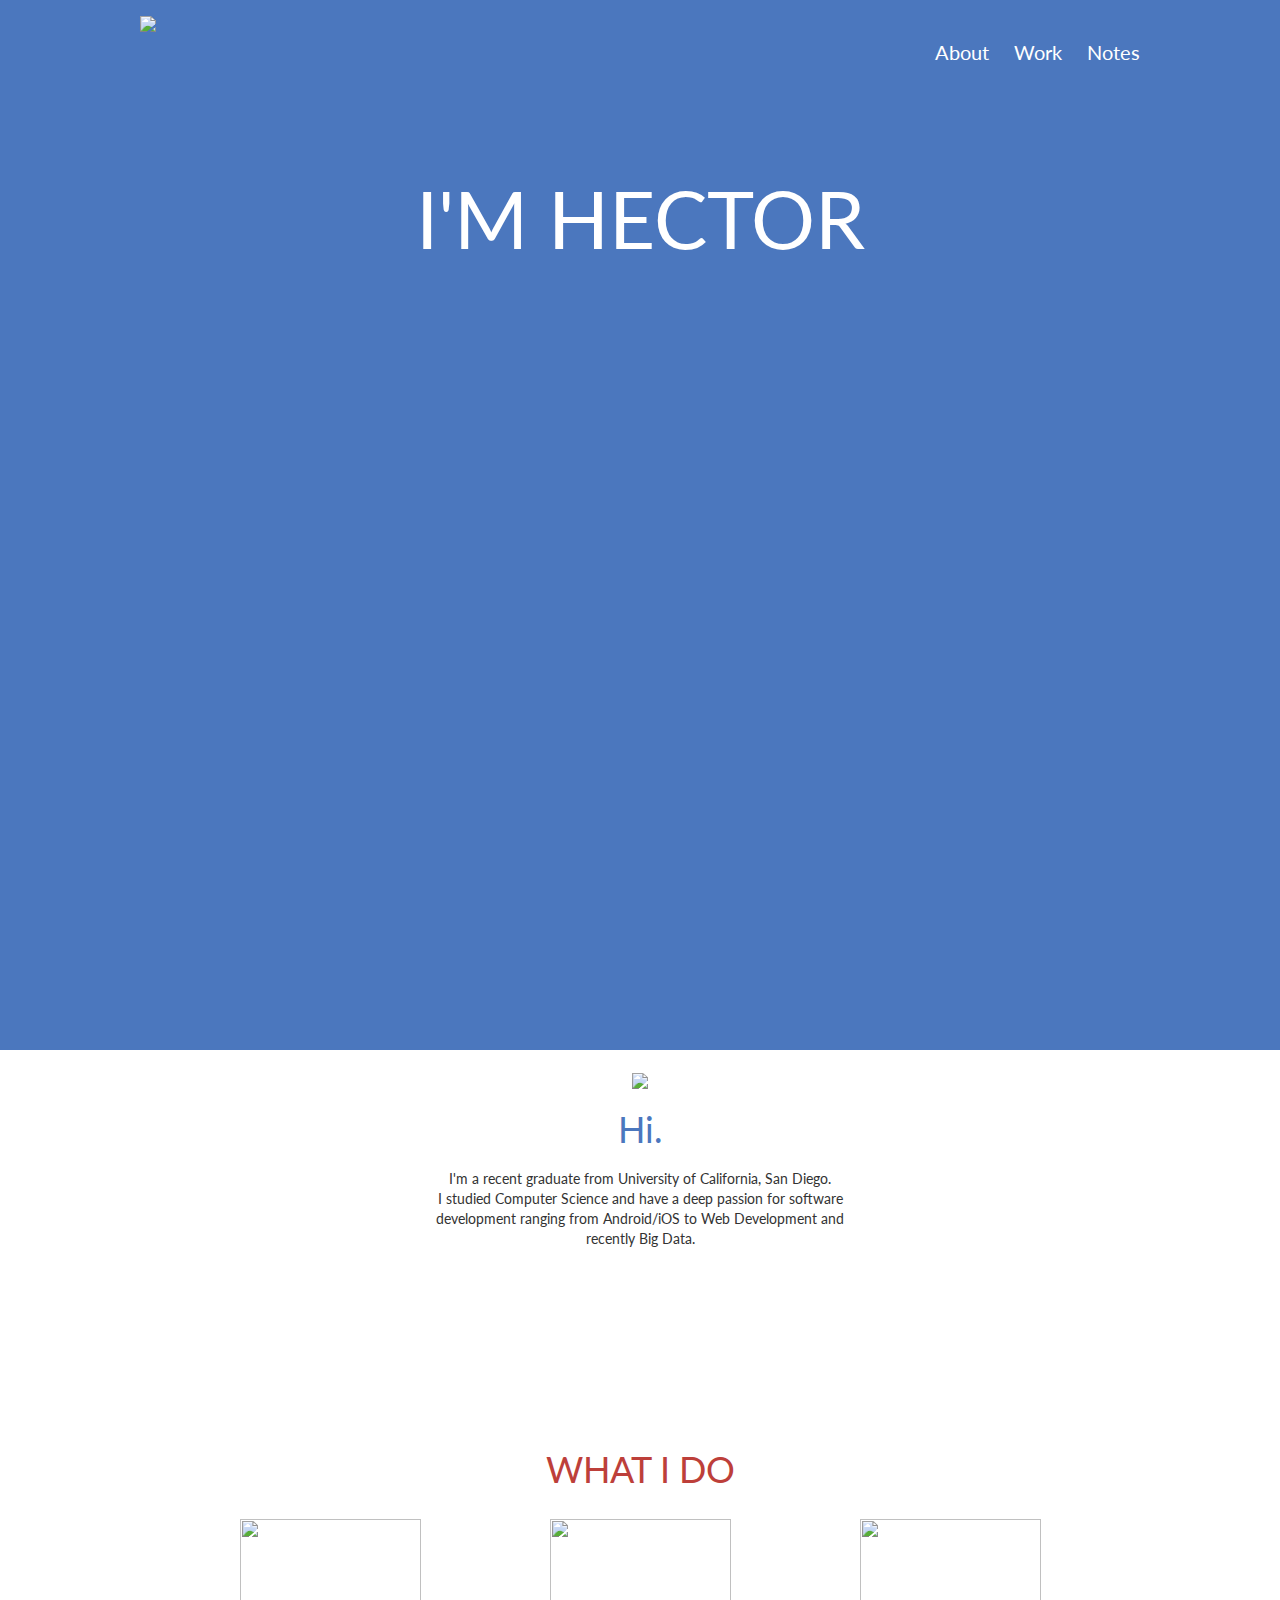
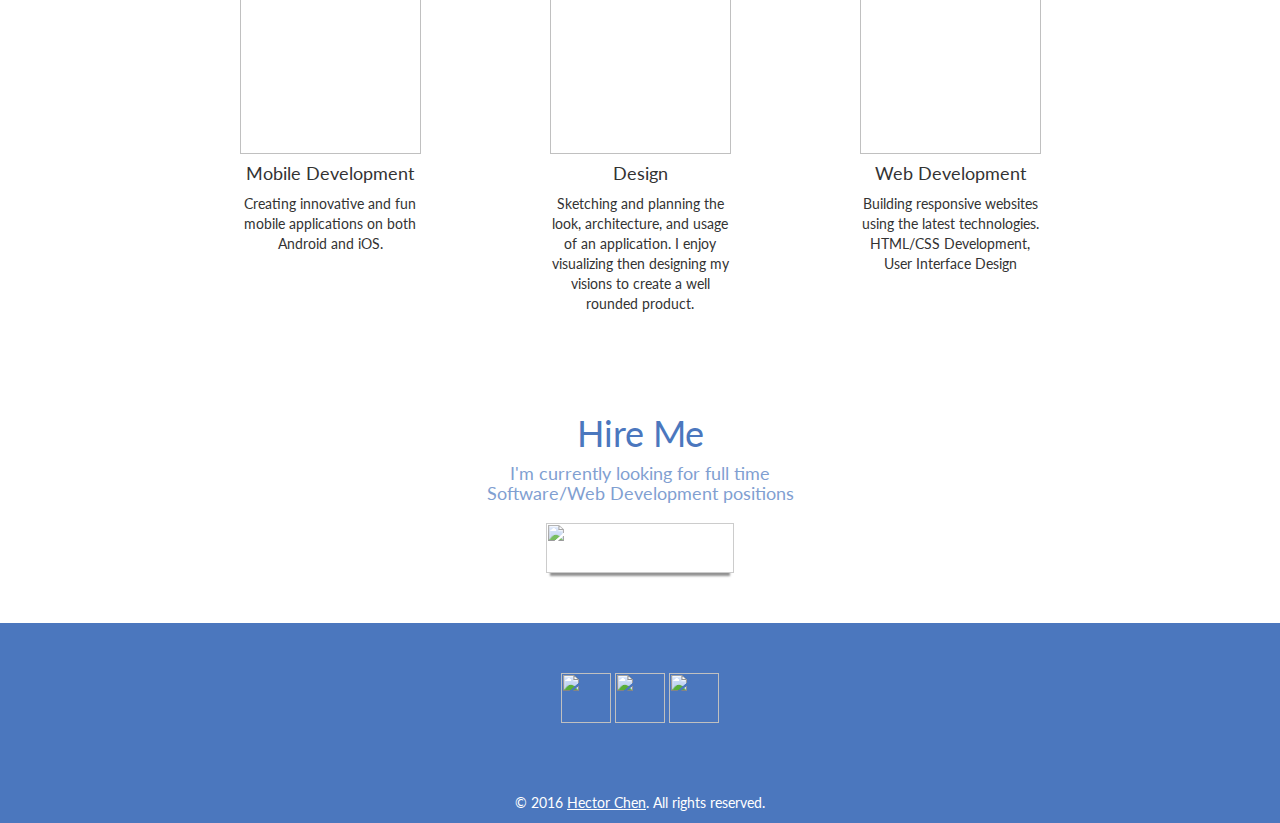
==== commit 71422c79: "minor spacing fixes" ====
--- a/HTML/index.html
+++ b/HTML/index.html
@@ -4,7 +4,7 @@
 		<title> Hector Chen </title>
 		<meta name = "viewport" content = "width = device-width, initial-scale=1">
 		<meta charset = "uft-8">
-		<link rel = "shortcut_icon" href = "../images/favicons/favicon.ico" >
+		<link rel="shortcut icon" type="image/png" href="../images/favicon-16x16.png" />
 		<link href='https://fonts.googleapis.com/css?family=Pacifico' rel='stylesheet' type='text/css'>		
     	<link rel="stylesheet" type = 'text/css' href = "../bootstrap-hc/css/bootstrap.css" >
     	<link rel="stylesheet" type = 'text/css' href = "../CSS/style.css" >
@@ -17,23 +17,23 @@
 				<div class = "nav-down">
 					<a href="index.html"><img class = "logo" src="../images/huskylogo.png"/></a>
 					<nav>
-						<a class = "navlinks" href="index.html">About</a>
-						<a class = "navlinks" href="portfolio.html">Work</a>
-						<a class = "navlinks" href="notes.html">Notes</a>
+						<a class = "navlinks indexnav" href="index.html">About</a>
+						<a class = "navlinks portnav" href="portfolio.html">Work</a>
+						<a class = "navlinks notesnav" href="notes.html">Notes</a>
 					</nav>
 				</div>
 			</div>
 		</div>
 
-		<div class = "abovemain">
+		<div id = "head">
 			<span>
 				<h1 class = "title">I'M HECTOR</h1>
 			</span>			
 		</div>
 
 		<div class = "main">
-			<div id = "container">
-			</div>
+
+
 		</div>
 		
 
@@ -50,12 +50,20 @@
 
 		</section>
 
+		<div id = "breaker">
+			<img src="../images/greydot.png">
+			<img src="../images/greydot.png">
+			<img src="../images/greydot.png">
+			<img src="../images/greydot.png">
+			<img src="../images/greydot.png">
+		</div>
+
 		<div id = "summary">
 			<h2 class = "summary-title"> WHAT I DO </h2>
 			<div class = "cfcaption">
 				<div id = "cf">
-						<img class = "iphonehexblue" src="../images/iphonehexblue.png" height = "235" width = "181">
-						<img class = "iphone" src="../images/iphonebadge.png" height = "235" width = "181">
+						<a href="portfolio.html#saambaa"><img class = "iphonehexblue" src="../images/iphonehexblue.png" height = "235" width = "181"></a>
+						<a href="portfolio.html#saambaa"><img class = "iphone" src="../images/iphonebadge.png" height = "235" width = "181"></a>
 				</div>
 				<div class = "caption"> <h4> Mobile Development</h4> 
 										Creating innovative and fun mobile applications 
@@ -66,34 +74,30 @@
 
 			<div class = "cf2caption">
 				<div id = "cf2">
-					<img class = "pencilhexblue pencil shift" src="../images/pencilhexblue.png" height = "235" width = "181" >
-					<img class = "pencil shift" src="../images/redpencilhex.png" height = "235" width = "181" >
+					<a href="portfolio.html#etc"><img class = "pencilhexblue pencil shift" src="../images/pencilhexblue.png" height = "235" width = "181" ></a>
+					<a href="portfolio.html#etc"><img class = "pencil shift" src="../images/redpencilhex.png" height = "235" width = "181" ></a>
 				</div>
 				<span class = "caption"> <h4> Design </h4> Sketching and planning the look, architecture, and usage of
 										an application. I enjoy visualizing then designing my visions to create a 
 										well rounded product. </span>
-
 			</div>
 
 			<div class = "cf3caption">
 				<div id = "cf3">
-					<img class = "machexblue shift" src="../images/bluemac.png" height = "235" width = "181">
-					<img class = "mac shift" src="../images/redmac.png" height = "235" width = "181">
+					<a href="portfolio.html#emissary"><img class = "machexblue shift" src="../images/bluemac.png" height = "235" width = "181"></a>
+					<a href="portfolio.html#emissary"><img class = "mac shift" src="../images/redmac.png" height = "235" width = "181"></a>
 				</div>
 				<span class = "caption"> <h4> Web Development </h4> Building responsive websites using the latest technologies.
 																	HTML/CSS Development, User Interface Design </span>
-
-			</div>
-
-<!--			
-
-
-				<a id = box-link href="notes.html"></a>
-
-				<p class = "img-description"> THIS IS A TEST DESCRIPTION. <br>
-											  I HOPE THIS WORKS CUZ IT WOULD <br>
-											  BE SO TOTALLY AWESOME YAY!</p> 
--->
+			</div>
+		</div>
+
+		<div id = "breaker">
+			<img src="../images/greydot.png">
+			<img src="../images/greydot.png">
+			<img src="../images/greydot.png">
+			<img src="../images/greydot.png">
+			<img src="../images/greydot.png">
 		</div>
 		<section id = "contactme">
 			<header> 
@@ -174,7 +178,7 @@
 //CHANGE NAVBAR COLOR
 $(document).ready(function(){       
    var scroll_start = 0;
-   var startchange = $('.abovemain');
+   var startchange = $('#head');
    var offset = startchange.offset();
    $(document).scroll(function() { 
       scroll_start = $(this).scrollTop();
@@ -206,6 +210,24 @@
 });
 
 /////////
+$(function() {
+  $('a[href*="#"]:not([href="#"])').click(function() {
+    if (location.pathname.replace(/^\//,'') == this.pathname.replace(/^\//,'') && location.hostname == this.hostname) {
+      var target = $(this.hash);
+      target = target.length ? target : $('[name=' + this.hash.slice(1) +']');
+      if (target.length) {
+        $('html, body').animate({
+          scrollTop: target.offset().top
+        }, 1000);
+        return false;
+      }
+    }
+  });
+});
+
+
+
+
 
 
 
--- a/CSS/style.css
+++ b/CSS/style.css
@@ -31,8 +31,8 @@
 
 
 .main{
- 	width: 100%;
- 	height: 100%;
+		height: 700px;
+
  	background-image: url(../images/17-extended.jpg);
 	background-repeat: no-repeat;
 	background-size: contain;
@@ -42,9 +42,9 @@
 }
 
 
+
 @media screen and (min-width: 1000px){
 	#container{
-		height: 700px;
 		width: 100%;
 		margin: 0 auto;
 		text-align:center;
@@ -53,7 +53,6 @@
 }
 
 #container{
-	height: 700px;
 	width: 100%;
 	margin: 0 auto;
 	text-align:center;
@@ -75,6 +74,23 @@
 #about p{
 	margin-top: -10px;
 }
+
+
+
+#breaker{
+	padding-top: 10px;
+	text-align: center;
+}
+
+#breaker img{
+	opacity: 0.5;
+	height: 5px;
+	width: 5px;
+	margin: 5px;
+
+}
+
+
 
 #summary{
 	padding-top: 50px;
@@ -83,7 +99,8 @@
 	position: relative;
 	text-align: center;
 	overflow:hidden;
-	padding-bottom: 50px;
+	padding-bottom: 30px;
+
 }
 
 #summary .summary-title{
@@ -217,18 +234,23 @@
 	padding-top: 38px;
 }
 
+.navlinks{
+	display: block;
+	float: left;
+	height:38px;
+	transition: transform 0.2s ease;
+}
 
 
 #bootstrap-overrides .navlinks{
 	color: #fff;
 	font-size: 20px;
 	margin-left: 25px;
-
 	text-decoration: none;
 }
 
 #bootstrap-overrides .navlinks:hover{
-	text-decoration: underline;
+	transform: translate3d(0px, -8px, 0px);
 }
 
 span{
@@ -301,16 +323,32 @@
  	margin-left: 50px;
  }
 
-.one{
- 	margin-top: 50px;
-}
-
-.two{
- 	margin-top: 50px;
-}
-
-.three{
- 	margin-top: 50px;
+ #worksummary{
+ 	height: 400px;
+ }
+
+#saambaa{
+	background-color: #26C281;
+	position: relative;
+	height: 700px;
+}
+
+.apex {
+width: 0;
+height: 0;
+border-style: solid;
+border-width: 20px 25px 0 25px;
+border-color: #26c281 transparent transparent transparent;
+}
+
+#emissary{
+	background-color: #5D3F6A;
+	height: 700px;
+}
+
+#etc{
+		background-color: #F5AB35;
+	height: 700px;
 }
 
 footer{
